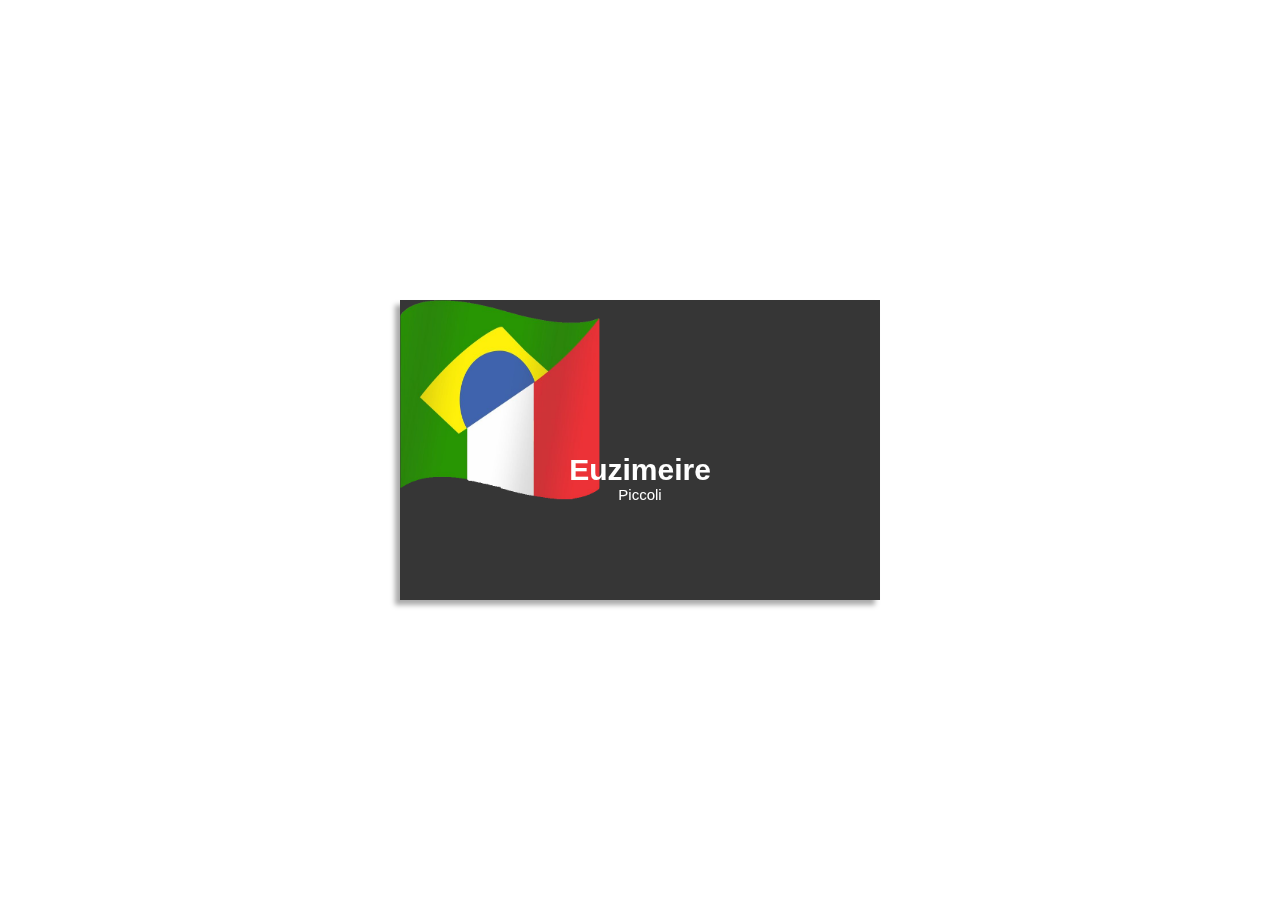
==== index.html @ f7f10cd2 "pronto" ====
<!DOCTYPE html>
<html>
<head>
	<title></title>
  <link rel="stylesheet" type="text/css" href="cartao.css">
</head>
<body>
	<div class="portaCartao">
  <div class="cartao">
    <div class="lado frente">
      <h1 class="info">Euzimeire</h1>
      <p class="info">Piccoli</p>
      <img src="img/artcar-logo.png">
    </div>
    <div class="lado verso">
      <img src="img/artcar-logo.png">
      <p>Euzimere Piccoli<br>
        Mestre em Vendas de carros<br />
        www.artcar.com.br | 
        contato@gggggg.com</p>
    </div>
  </div>
</div>

</body>
</html>
---- cartao.css ----
.portaCartao {
  width: 480px;
  height: 300px;
  position: fixed;
  perspective: 1000px;
  top: 50%; 
  left: 50%;
  margin-top: -150px; 
  margin-left: -240px;
}


.cartao {
  position: absolute;
  width: 100%;
  height: 100%;
  position: relative;
  transform-style: preserve-3d;
  transition: all 500ms linear; 
  box-shadow: -5px 5px 5px #aaa;
  animation: girar 5s infinite ease-out both;
  transform: translate3d(0,0,0);
}
.portaCartao:hover .cartao {
  transform: rotateY(180deg);
  box-shadow: 5px 5px 5px #aaa;
}

.lado {
  position: absolute;
  width: 100%;
  height: 100%;
  backface-visibility: hidden;       
  transform: translate3d(0,0,0);
  cursor: e-resize;
  background-color: #363636;
}

/* Inverte o lado do verso para que só apareça quando o cartão for virado*/
.lado.verso {
  transform: rotateY(180deg);
  cursor: w-resize;
}


@keyframes girar {
  0%, 40% {
     transform: rotateY(0deg); 
  }
  50%, 90% {
    transform: rotateY(180deg);
  }
  100% {
    transform: rotateY(360deg);
  }
}


.cartao {
  font-family: Arial;
  font-size: 10px;
  color: white;
}

.cartao .lado.frente {
  text-align: center;
   vertical-align: top; 
}
.cartao .lado.frente .info {
  position: absolute;
  line-height: 300px;
  width: 100%;
  height: 100%;
}
.cartao .lado.frente h1 {
  font-size: 3em;
}
.cartao .lado.frente p {
  font-size: 1.5em;
  transform: translate3d(0,2em,0);
}
.cartao .lado.verso p {
  
  position: absolute;
  font-size: 1.5em;
  bottom: 1em;
  left: 1em;
}
img {
  width:200px; 
  height:200px;
  margin: 0 auto;
  float: left;
}
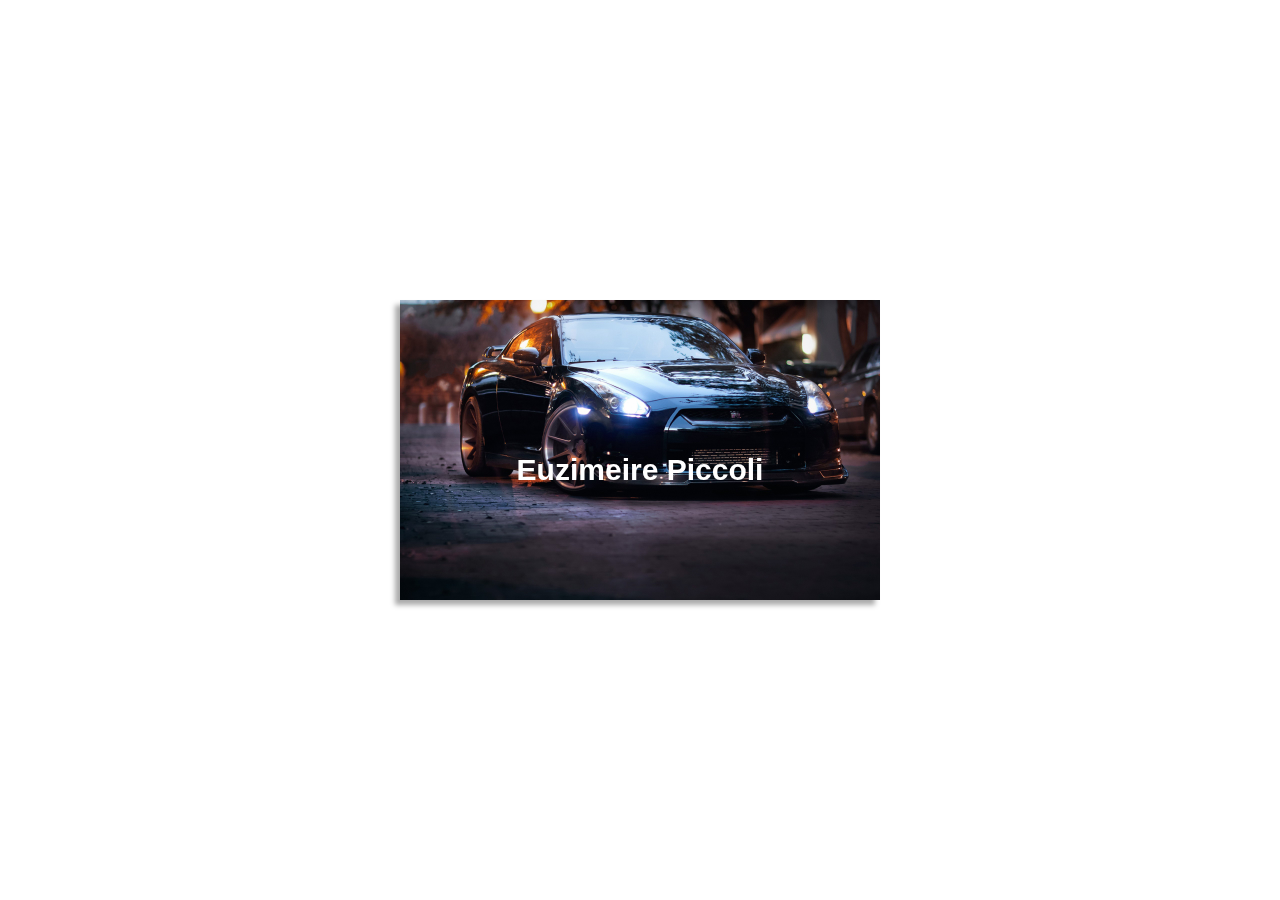
==== commit 0ec54c37: "car" ====
--- a/index.html
+++ b/index.html
@@ -8,12 +8,9 @@
 	<div class="portaCartao">
   <div class="cartao">
     <div class="lado frente">
-      <h1 class="info">Euzimeire</h1>
-      <p class="info">Piccoli</p>
-      <img src="img/artcar-logo.png">
+      <h1 class="info">Euzimeire Piccoli</h1>
     </div>
     <div class="lado verso">
-      <img src="img/artcar-logo.png">
       <p>Euzimere Piccoli<br>
         Mestre em Vendas de carros<br />
         www.artcar.com.br | 
--- a/cartao.css
+++ b/cartao.css
@@ -34,7 +34,8 @@
   backface-visibility: hidden;       
   transform: translate3d(0,0,0);
   cursor: e-resize;
-  background-color: #363636;
+  background-image: url(img/car.jpg);
+  background-size: cover;
 }
 
 /* Inverte o lado do verso para que só apareça quando o cartão for virado*/
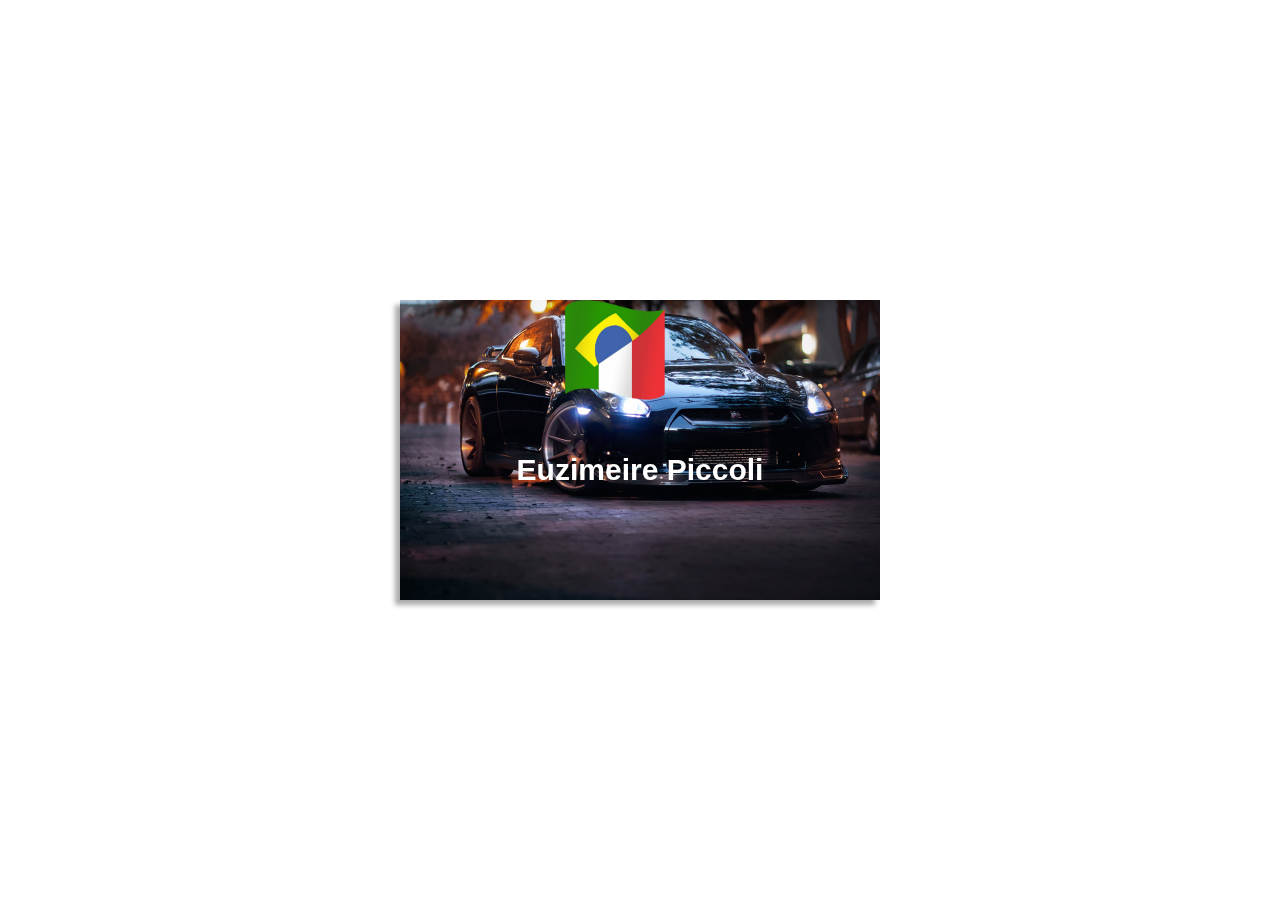
==== commit ea2633d4: "feito" ====
--- a/index.html
+++ b/index.html
@@ -1,23 +1,31 @@
 <!DOCTYPE html>
 <html>
+
 <head>
-	<title></title>
+  <title></title>
   <link rel="stylesheet" type="text/css" href="cartao.css">
 </head>
+
 <body>
-	<div class="portaCartao">
-  <div class="cartao">
-    <div class="lado frente">
-      <h1 class="info">Euzimeire Piccoli</h1>
-    </div>
-    <div class="lado verso">
-      <p>Euzimere Piccoli<br>
-        Mestre em Vendas de carros<br />
-        www.artcar.com.br | 
-        contato@gggggg.com</p>
+  <div class="portaCartao">
+    <div class="cartao">
+      <div class="lado frente">
+        <h1 class="info">Euzimeire Piccoli</h1>
+        <div class="box-frente">
+          <img src="img/artcar-logo.png" alt="loja">
+        </div>
+
+      </div>
+      <div class="lado verso">
+        <p>Euzimere Piccoli<br>
+          Mestre em Vendas de carros<br />
+          artcarmultimarcas.com|
+          artcar.vendas@gmail.com</p>
+        <img class="Car" src="img/artcar-logo.png" alt="loja">
+      </div>
     </div>
   </div>
-</div>
 
 </body>
+
 </html>--- a/cartao.css
+++ b/cartao.css
@@ -45,7 +45,7 @@
 }
 
 
-@keyframes girar {
+/* @keyframes girar {
   0%, 40% {
      transform: rotateY(0deg); 
   }
@@ -55,7 +55,7 @@
   100% {
     transform: rotateY(360deg);
   }
-}
+} */
 
 
 .cartao {
@@ -89,8 +89,20 @@
   left: 1em;
 }
 img {
-  width:200px; 
-  height:200px;
+  width:100px; 
+  height:100px;
   margin: 0 auto;
   float: left;
 }
+.Car {
+  width:100px; 
+  height:100px;
+  margin: 0 auto;
+  float: right;
+}
+
+.box-frente {
+  width: 150px;
+  height: 150px;
+  margin: 0 auto;
+}